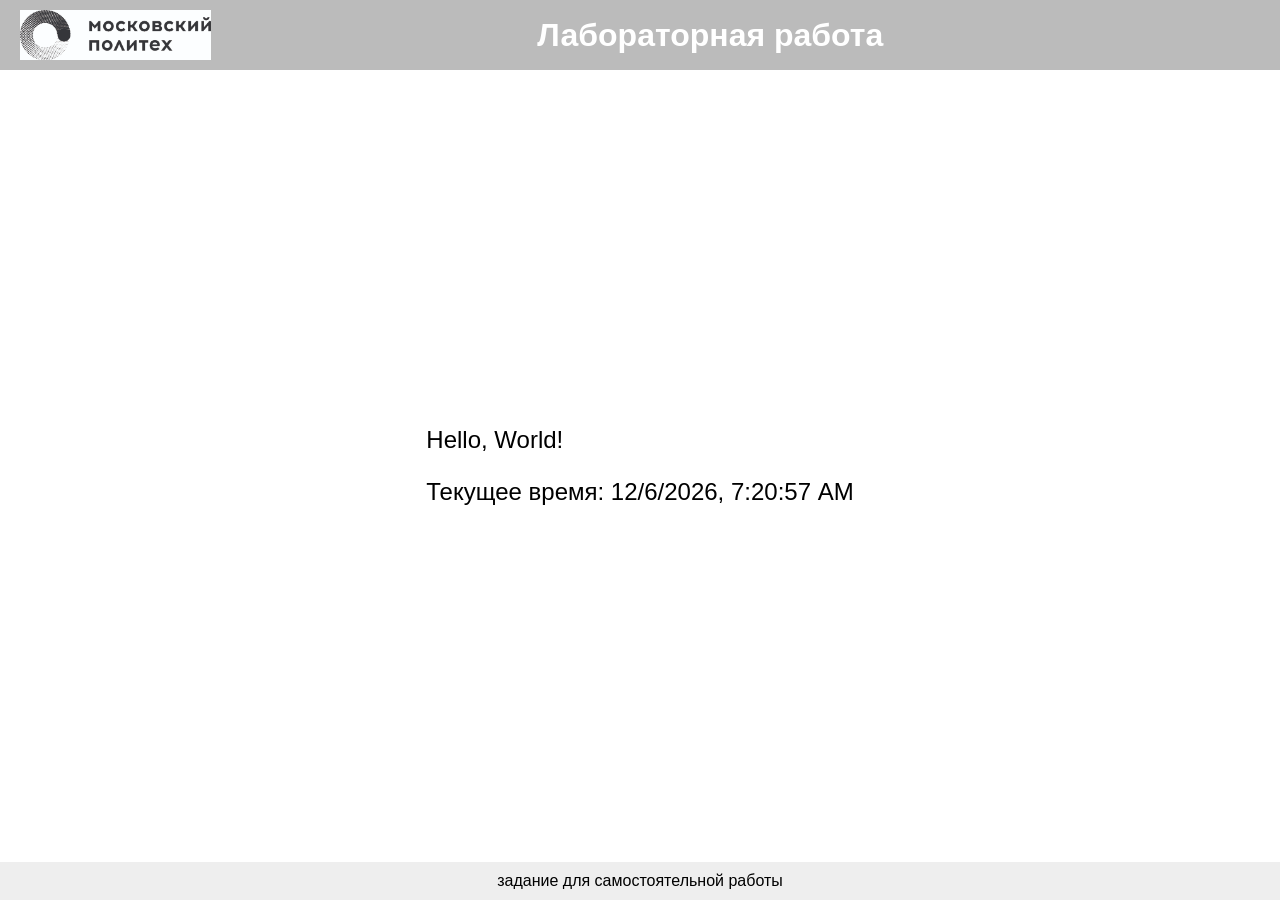
==== index.html @ ea5b3f11 "lab2.1" ====
<!doctype html>
<html lang="ru">
  <head>
    <meta charset="UTF-8" />
    <title>Лабораторная работа 1</title>
    <style>
      body {
        margin: 0;
        font-family: Arial, sans-serif;
        display: flex;
        flex-direction: column;
        min-height: 100vh;
      }

      header {
        display: flex;
        align-items: center;
        justify-content: space-between;
        background: #bbb;
        color: white;
        padding: 10px 20px;
      }

      header img {
        height: 50px;
      }

      header h1 {
        flex-grow: 1;
        text-align: center;
        margin: 0;
      }

      main {
        flex: 1;
        display: flex;
        justify-content: center;
        align-items: center;
        font-size: 24px;
      }

      footer {
        background: #eee;
        text-align: center;
        padding: 10px;
      }
    </style>
  </head>
  <body>
    <header>
      <img src="src/Logo_Polytech_rus_main.jpg" alt="Логотип" />
      <h1>Лабораторная работа</h1>
      <div style="width: 50px"></div>
    </header>

    <main>
      <div id="content">Загрузка...</div>
    </main>

    <footer>задание для самостоятельной работы</footer>

    <script>
      const content = document.getElementById("content");

      const now = new Date();
      content.innerHTML = `
        <p>Hello, World!</p>
        <p>Текущее время: ${now.toLocaleString()}</p>
    `;
    </script>
  </body>
</html>
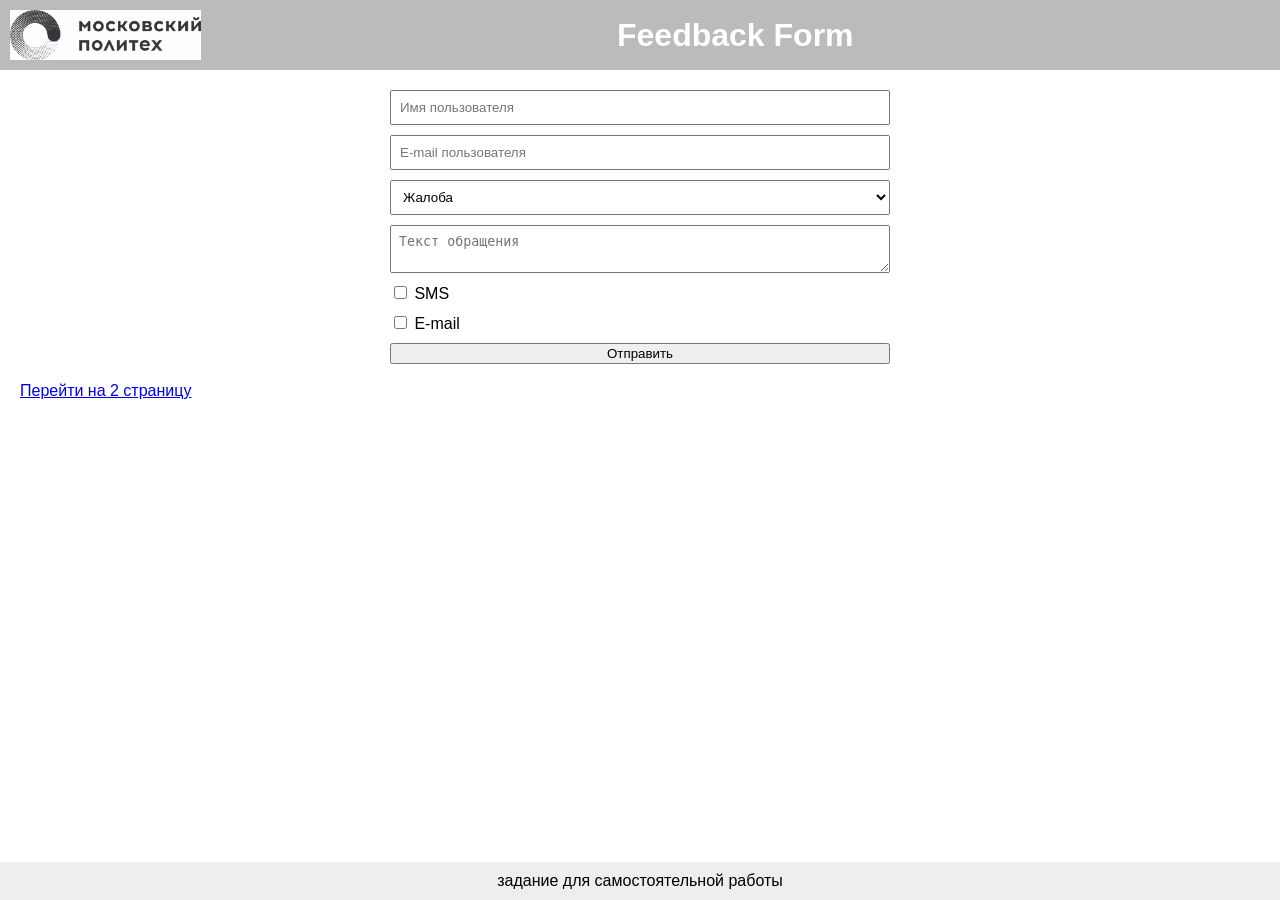
==== commit fa545a7c: "lab4.1" ====
--- a/index.html
+++ b/index.html
@@ -2,29 +2,28 @@
 <html lang="ru">
   <head>
     <meta charset="UTF-8" />
-    <title>Лабораторная работа 1</title>
+    <title>Feedback Form</title>
     <style>
       body {
         margin: 0;
-        font-family: Arial, sans-serif;
+        font-family: Arial;
         display: flex;
         flex-direction: column;
         min-height: 100vh;
       }
-
+      header,
+      footer {
+        background: #bbb;
+        color: white;
+        padding: 10px;
+      }
       header {
         display: flex;
         align-items: center;
-        justify-content: space-between;
-        background: #bbb;
-        color: white;
-        padding: 10px 20px;
       }
-
       header img {
         height: 50px;
       }
-
       header h1 {
         flex-grow: 1;
         text-align: center;
@@ -33,40 +32,71 @@
 
       main {
         flex: 1;
+        padding: 20px;
+      }
+
+      form {
+        max-width: 500px;
+        margin: auto;
         display: flex;
-        justify-content: center;
-        align-items: center;
-        font-size: 24px;
+        flex-direction: column;
+        gap: 10px;
+      }
+      input,
+      textarea,
+      select {
+        padding: 8px;
       }
 
       footer {
+        text-align: center;
         background: #eee;
-        text-align: center;
-        padding: 10px;
+        color: black;
       }
     </style>
   </head>
   <body>
     <header>
-      <img src="src/Logo_Polytech_rus_main.jpg" alt="Логотип" />
-      <h1>Лабораторная работа</h1>
-      <div style="width: 50px"></div>
+      <img src="src/Logo_Polytech_rus_main.jpg" />
+      <h1>Feedback Form</h1>
     </header>
 
     <main>
-      <div id="content">Загрузка...</div>
+      <form action="https://httpbin.org/post" method="POST">
+        <input
+          type="text"
+          name="name"
+          placeholder="Имя пользователя"
+          required
+        />
+
+        <input
+          type="email"
+          name="email"
+          placeholder="E-mail пользователя"
+          required
+        />
+
+        <select name="type">
+          <option value="complaint">Жалоба</option>
+          <option value="suggestion">Предложение</option>
+          <option value="thanks">Благодарность</option>
+        </select>
+
+        <textarea name="message" placeholder="Текст обращения"></textarea>
+
+        <label> <input type="checkbox" name="reply" value="sms" /> SMS </label>
+        <label>
+          <input type="checkbox" name="reply" value="email" /> E-mail
+        </label>
+
+        <button type="submit">Отправить</button>
+      </form>
+
+      <br />
+      <a href="headers.php">Перейти на 2 страницу</a>
     </main>
 
     <footer>задание для самостоятельной работы</footer>
-
-    <script>
-      const content = document.getElementById("content");
-
-      const now = new Date();
-      content.innerHTML = `
-        <p>Hello, World!</p>
-        <p>Текущее время: ${now.toLocaleString()}</p>
-    `;
-    </script>
   </body>
 </html>
